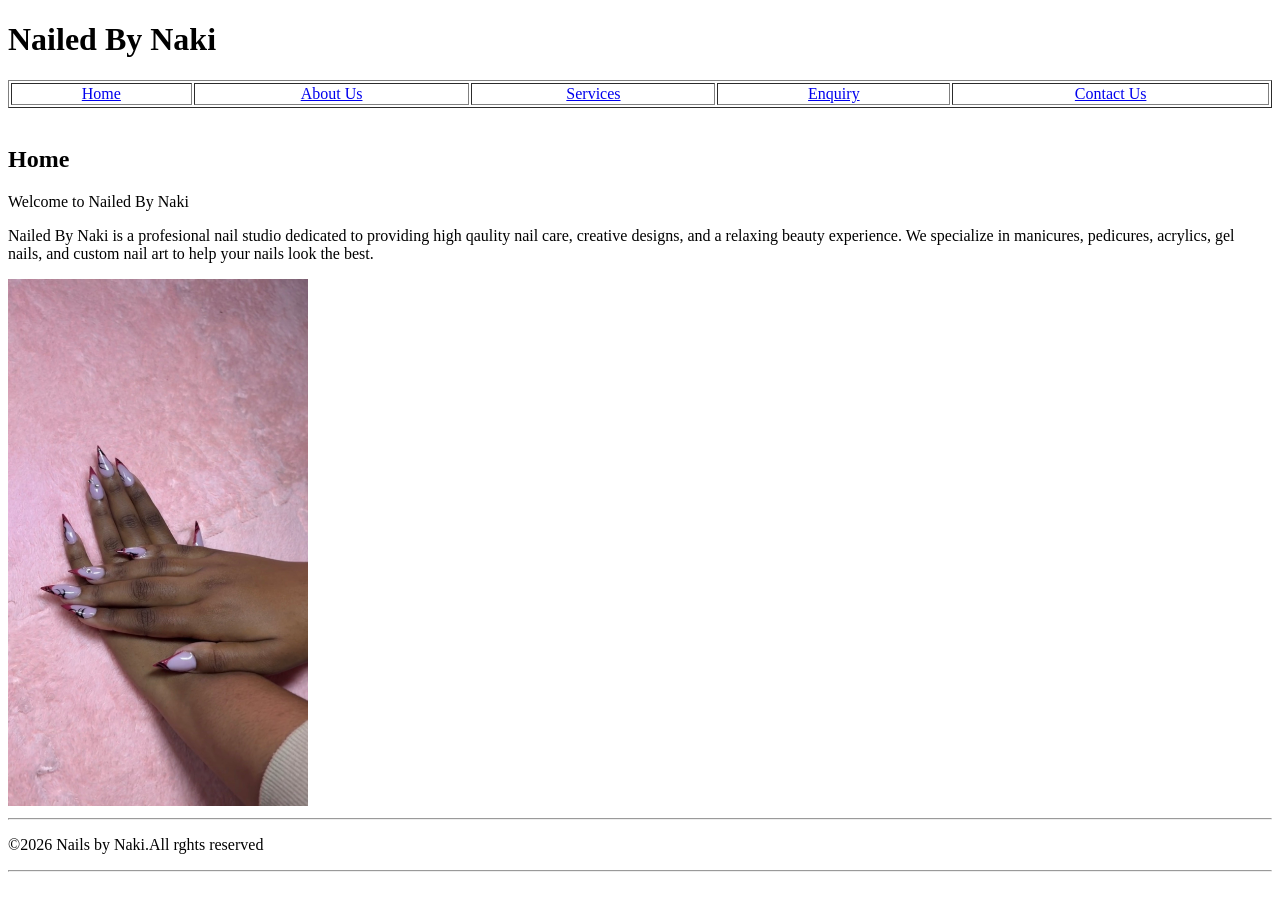
==== index.html @ 5c19f3c4 "Started Part 2 imprrovements" ====
<!DOCTYPE html>
<html lang="en">
  <!--Updated for part 2-->
<head>
    
    <title> Nailed By Naki</title>
</head>

<body>

<header>

  <h1>Nailed By Naki</h1> 
  
<table border="1" width="100%">
<tr>
<td align="center"><a href="index.html">Home</a></td>
<td align="center"><a href="about.html">About Us</a></td>
<td align="center"><a href="services.html">Services</a></td>
<td align="center"><a href="enquiry.html">Enquiry</a></td>
<td align="center"><a href="contact.html">Contact Us</a></td>
</tr>
</table>

 </header>

 <br>
 <h2>Home</h2>
 
<p>Welcome to Nailed By Naki</p>
<p>Nailed By Naki is a profesional nail studio dedicated to providing high qaulity nail care,
    creative designs, and a relaxing beauty experience.
     We specialize in manicures, pedicures, acrylics, gel nails,
     and custom nail art to help your nails look the best.</p>
     <img src="img/IMG_E8020.JPG" alt="My Image" width="300"
  <footer>
  <hr>
  <p>&copy;2026 Nails by Naki.All rghts reserved</p>
  <hr>
 </footer>
</body>
</html>
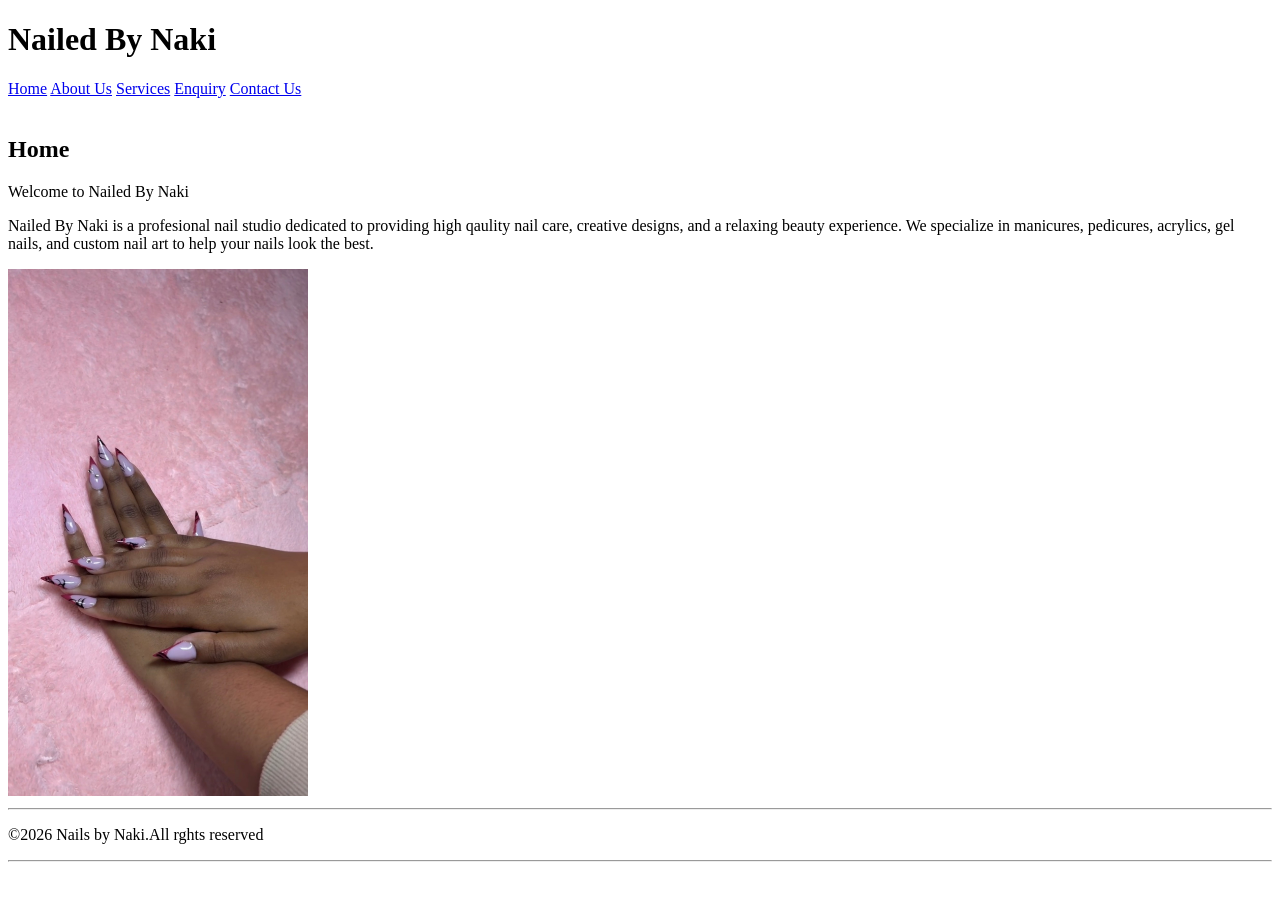
==== commit 4895bdb9: "Added style.css" ====
--- a/index.html
+++ b/index.html
@@ -2,6 +2,7 @@
 <html lang="en">
   <!--Updated for part 2-->
 <head>
+  
     
     <title> Nailed By Naki</title>
 </head>
@@ -12,15 +13,15 @@
 
   <h1>Nailed By Naki</h1> 
   
-<table border="1" width="100%">
-<tr>
-<td align="center"><a href="index.html">Home</a></td>
-<td align="center"><a href="about.html">About Us</a></td>
-<td align="center"><a href="services.html">Services</a></td>
-<td align="center"><a href="enquiry.html">Enquiry</a></td>
-<td align="center"><a href="contact.html">Contact Us</a></td>
-</tr>
-</table>
+<!--Navigation Menu-->
+<nav>
+<a href="index.html">Home</a>
+<a href="about.html">About Us</a>
+<a href="services.html">Services</a>
+<a href="enquiry.html">Enquiry</a>
+<a href="contact.html">Contact Us</a>
+</nav>
+
 
  </header>
 
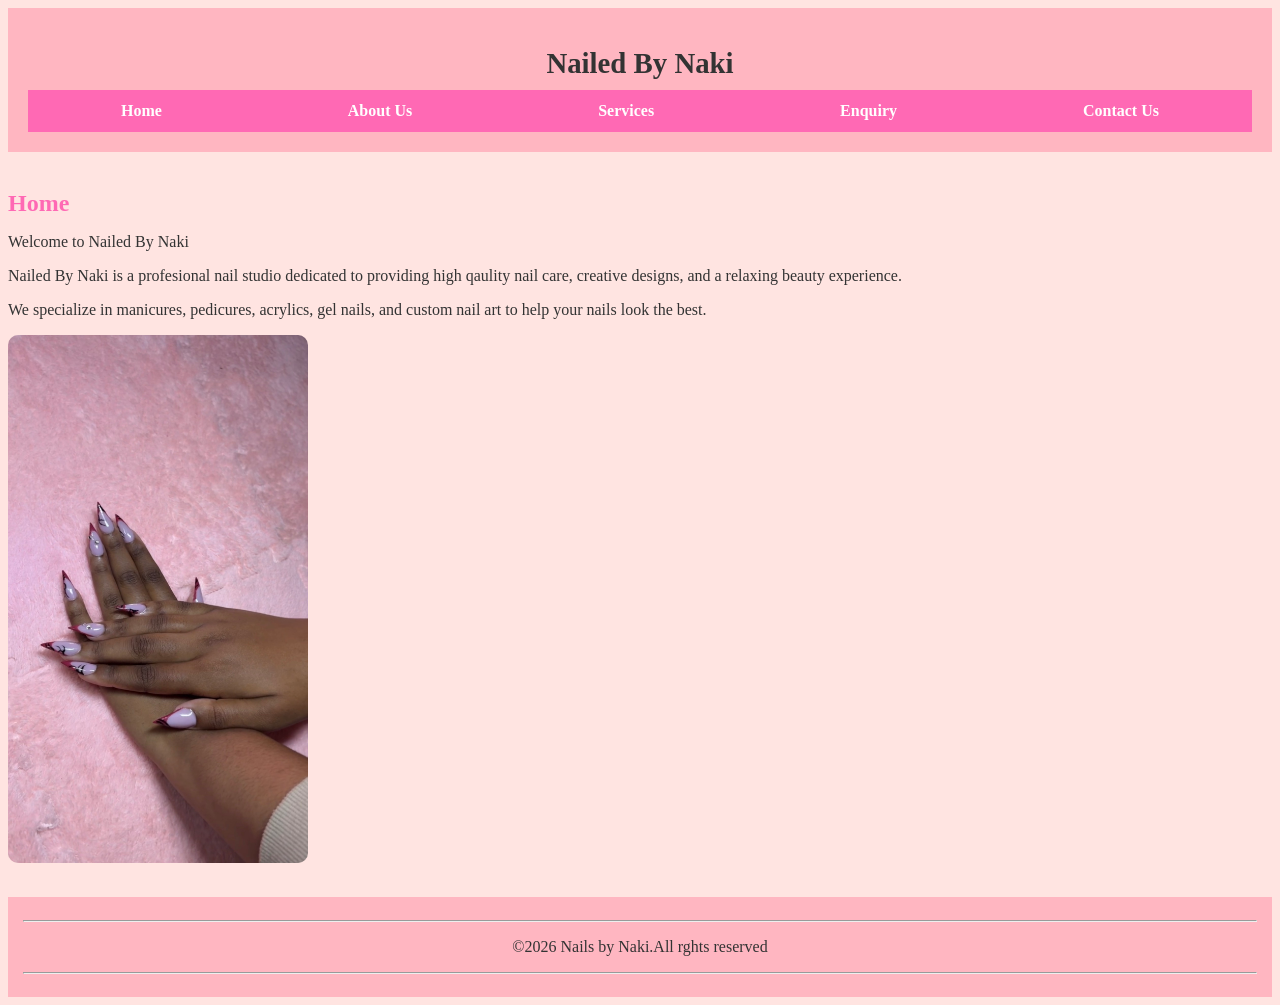
==== commit 0c583061: "Initial commit - Nailed By Naki complete websit" ====
--- a/index.html
+++ b/index.html
@@ -2,8 +2,7 @@
 <html lang="en">
   <!--Updated for part 2-->
 <head>
-  
-    
+<link rel="stylesheet" href="css/style.css">   
     <title> Nailed By Naki</title>
 </head>
 
@@ -30,11 +29,11 @@
  
 <p>Welcome to Nailed By Naki</p>
 <p>Nailed By Naki is a profesional nail studio dedicated to providing high qaulity nail care,
-    creative designs, and a relaxing beauty experience.
-     We specialize in manicures, pedicures, acrylics, gel nails,
+    creative designs, and a relaxing beauty experience.</p>
+     <p>We specialize in manicures, pedicures, acrylics, gel nails,
      and custom nail art to help your nails look the best.</p>
-     <img src="img/IMG_E8020.JPG" alt="My Image" width="300"
-  <footer>
+     <img src="img/IMG_E8020.JPG" alt="My Image" width="300">
+<footer>
   <hr>
   <p>&copy;2026 Nails by Naki.All rghts reserved</p>
   <hr>
--- a/css/style.css
+++ b/css/style.css
@@ -0,0 +1,223 @@
+
+{
+    margin: 0;
+    padding: 0;
+    box-sizing: border-box;
+}
+
+body {
+    font-family: Cambria, Cochin, Georgia, Times, 'Times New Roman', serif;
+    background-color: mistyrose;
+    color: #333;
+}
+
+
+header {
+    text-align: center;
+    padding: 20px;
+    background-color: #ffb6c1;
+}
+
+h1{
+    font-size: 1.8rem;
+}
+
+nav {
+    display: flex;
+    justify-content: space-around;
+    background-color: #ff69b4;
+    flex-wrap: wrap;
+}
+
+nav a {
+    color: white;
+    text-decoration: none;
+    font-weight: bold;
+    padding: 12px 20px;
+    transition: all 0.3s ease;
+}
+
+nav a:hover {
+    background-color: #ff1493;
+    padding: 12px 20px;
+    border-radius: 5px;
+}
+
+
+main {
+    padding: 20px;
+    text-align: center;
+    max-width: 1200px;
+    margin: auto;
+    min-height: calc(100vh-200px);
+}
+
+
+h1, h2, h3 {
+    margin-bottom: 10px;
+}
+h2{
+    color: hotpink;
+    margin-top: 20px;
+}
+
+img{
+    max-width: 100%;
+    height: auto;
+    border-radius: 10px;
+}
+
+
+footer {
+    background-color: #ffb6c1;
+    text-align: center;
+    padding: 15px;
+    margin-top: 30px;
+}
+
+
+.services-container {
+    display: flex;
+    gap: 20px;
+    flex-wrap: wrap;
+    justify-content: center;
+    margin-top: 20px;
+}
+
+.service-card {
+    background-color: white;
+    border: 2px solid pink;
+    border-radius: 10px;
+    padding: 20px;
+    width: 250px;
+    text-align: center;
+    transition: transform 0.3s ease;
+}
+
+.service-card:hover {
+    transform: scale(1.05);
+}
+form {
+    max-width: 400px;
+    margin: auto;
+    background-color: white;
+    padding: 30px;
+    border-radius: 12px;
+    box-shadow: 0 4px rgba (0,0,0,0.1);
+}
+
+
+form label {
+    display: block;
+    margin-top: 15px;
+    font-weight: bold;
+}
+
+form input, form textarea, form select{
+    width: 100%;
+    padding: 10px;
+    margin-top: 5px;
+    border: 1px solid #ffb6c1;
+    border-radius: 5px;
+    font-family: inherit;
+}
+
+form input,:focus,form textarea:focus,form select :focus {
+    border-color: hotpink;
+    outline:none ;
+    box-shadow: 0 0 5px #ff69b4;
+}
+
+
+form button {
+    width: 100%;
+    margin-top: 20px;
+    padding: 12px 20px;
+    background-color: #ff69b4;
+    color: white;
+    border: none;
+    border-radius: 8px;
+    font-weight: bold;
+    font-size: 1rem;
+    cursor: pointer;
+}
+
+form button:hover{
+    background-color: deeppink;
+}
+
+@media (max-width: 768px) {
+
+    nav {
+        flex-direction: column;
+        align-items: center;
+    }
+
+    nav a {
+        display: block;
+        width: 100%;
+        padding: 10px;
+        text-align: center;
+        border-top: 1px solid rgba(255,255,255,0.3);
+    }
+    nav a:hover{
+        padding: 10px;
+    }
+    .services-container{
+        flex-direction: column;
+        align-items: center;
+    }
+    .service-card{
+        width: 90%;
+        max-width: 300px;
+    }
+
+    h1 {
+        font-size: 1.5rem;
+    }
+    
+    body{
+        font-size: 16px;
+    }
+        form{
+            margin: 0 15px;
+            padding: 20px;
+        }
+    }
+    @media (max-width:480px){
+        header{
+            padding: 15px;
+        }
+    
+        h1{
+            font-size: 1.3rem;
+        }
+
+        h2{
+            font-size: 1.2rem;
+        }
+        
+        main{
+            padding: 15px;
+        }
+
+        .service-card{
+            width: 95%;
+        }
+
+        form{
+            padding: 15px;
+        }
+
+        nav a {
+            padding: 8px;
+            font-size: 0.9rem;
+        }
+
+        img {
+            max-width: 100%;
+            height: auto;
+            display: block;
+            margin: 20px auto;
+        }
+    }
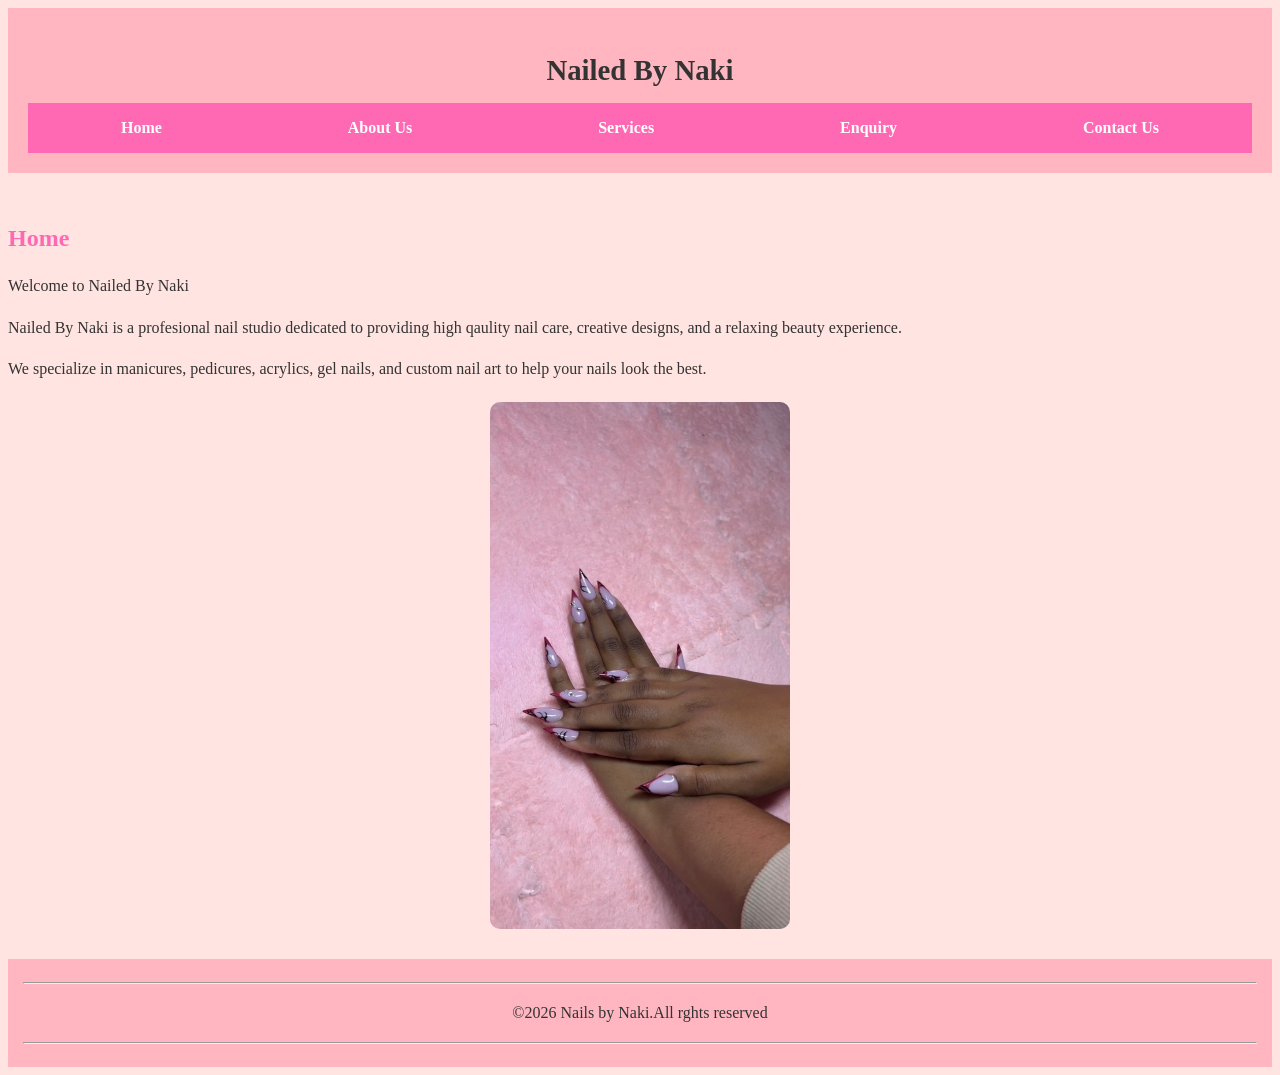
==== commit 86d60777: "Make all pages mobile responsive with stacked navigation" ====
--- a/index.html
+++ b/index.html
@@ -2,7 +2,9 @@
 <html lang="en">
   <!--Updated for part 2-->
 <head>
-<link rel="stylesheet" href="css/style.css">   
+   <meta charset="UTF-8">
+   <meta name="viewport" content="width=device-width, initial-scale=1.0, user-scable=yes">
+    <link rel="stylesheet" href="css/style.css">   
     <title> Nailed By Naki</title>
 </head>
 
--- a/css/style.css
+++ b/css/style.css
@@ -9,6 +9,7 @@
     font-family: Cambria, Cochin, Georgia, Times, 'Times New Roman', serif;
     background-color: mistyrose;
     color: #333;
+    line-height: 1.6;
 }
 
 
@@ -48,8 +49,8 @@
     padding: 20px;
     text-align: center;
     max-width: 1200px;
-    margin: auto;
-    min-height: calc(100vh-200px);
+    margin:  0 auto;
+    min-height: 60vh;
 }
 
 
@@ -65,6 +66,8 @@
     max-width: 100%;
     height: auto;
     border-radius: 10px;
+    display: block;
+    margin: 20px auto;
 }
 
 
@@ -130,16 +133,16 @@
 
 
 form button {
-    width: 100%;
-    margin-top: 20px;
-    padding: 12px 20px;
     background-color: #ff69b4;
     color: white;
+    padding: 12px 20px;
     border: none;
     border-radius: 8px;
+    margin-top: 20px;
+    cursor: pointer;
+    font-size: 1rem;
     font-weight: bold;
-    font-size: 1rem;
-    cursor: pointer;
+    width: 100%;
 }
 
 form button:hover{
@@ -147,13 +150,12 @@
 }
 
 @media (max-width: 768px) {
-
-    nav {
+    nav{
         flex-direction: column;
         align-items: center;
     }
 
-    nav a {
+     nav a {
         display: block;
         width: 100%;
         padding: 10px;
@@ -175,6 +177,10 @@
     h1 {
         font-size: 1.5rem;
     }
+
+    h2{
+        font-size: 1.3rem;
+    }
     
     body{
         font-size: 16px;
@@ -182,9 +188,14 @@
         form{
             margin: 0 15px;
             padding: 20px;
-        }
-    }
-    @media (max-width:480px){
+            width: auto;
+        }
+        main{
+            padding: 15px;
+        }
+    }
+    @media (max-width:480px) {
+        
         header{
             padding: 15px;
         }
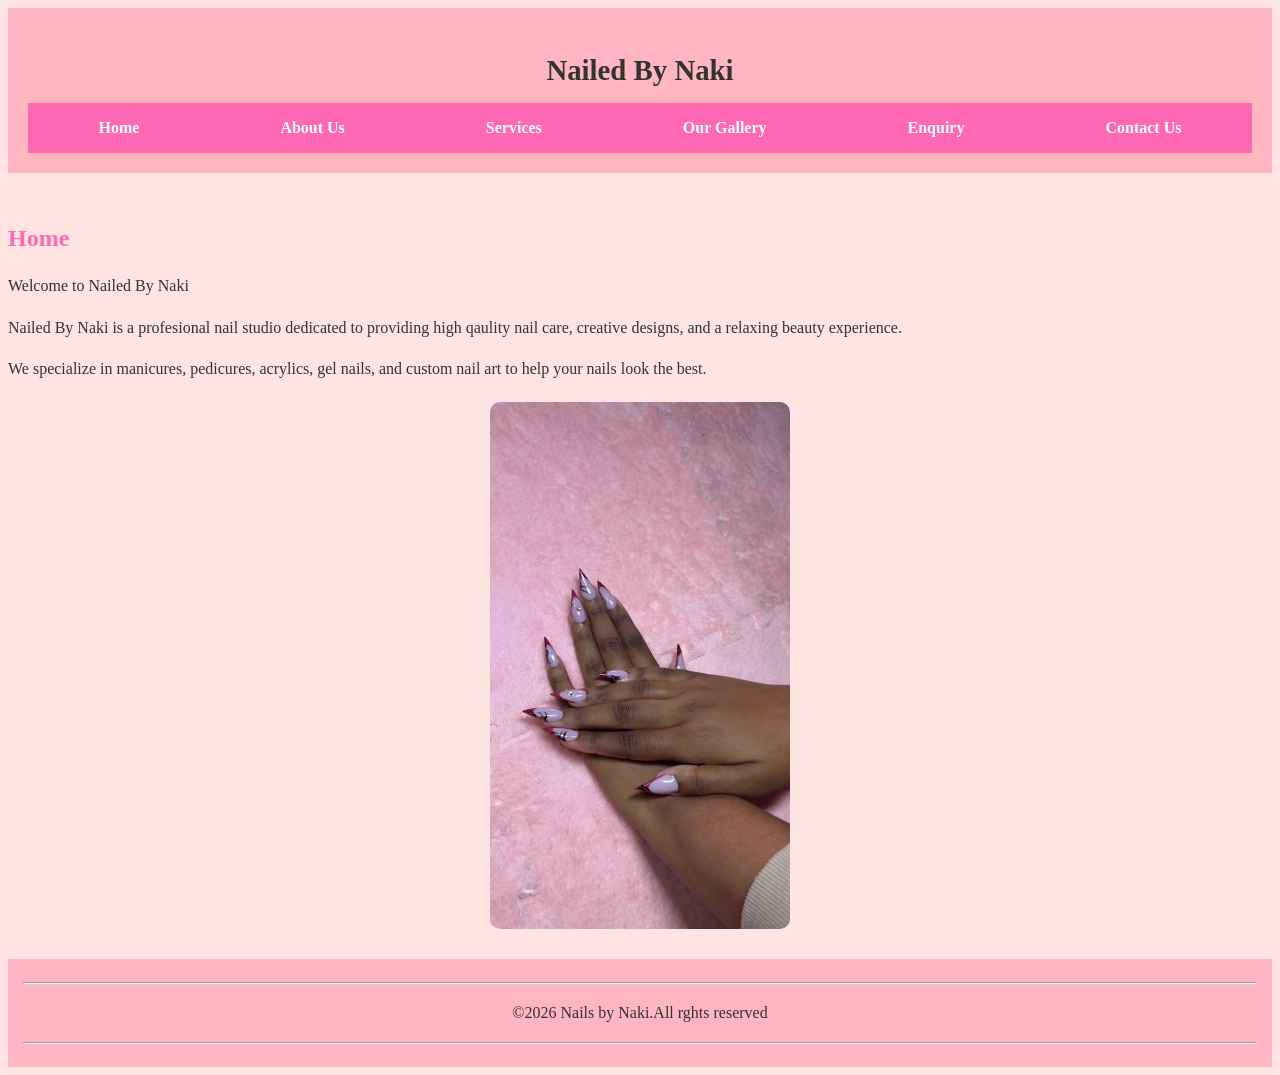
==== commit 8ab5f7b0: "Final update with images,gallery and forms" ====
--- a/index.html
+++ b/index.html
@@ -19,6 +19,7 @@
 <a href="index.html">Home</a>
 <a href="about.html">About Us</a>
 <a href="services.html">Services</a>
+<a href="gallery.html">Our Gallery</a>
 <a href="enquiry.html">Enquiry</a>
 <a href="contact.html">Contact Us</a>
 </nav>
--- a/css/style.css
+++ b/css/style.css
@@ -231,4 +231,21 @@
             display: block;
             margin: 20px auto;
         }
+    .gallery-container{
+        display: flex;
+        flex-wrap: wrap;
+        gap: 20px;
+        justify-content: center;
+    }
+    .gallery-container img {
+        width: 200px;
+        height: 200px;
+        object-fit: cover;
+        border-radius: 10px;
+    }
+
+    .gallery-container img:hover {
+        transform: scale(1.05);
+        transition: 0,3s;
+    }
     }
